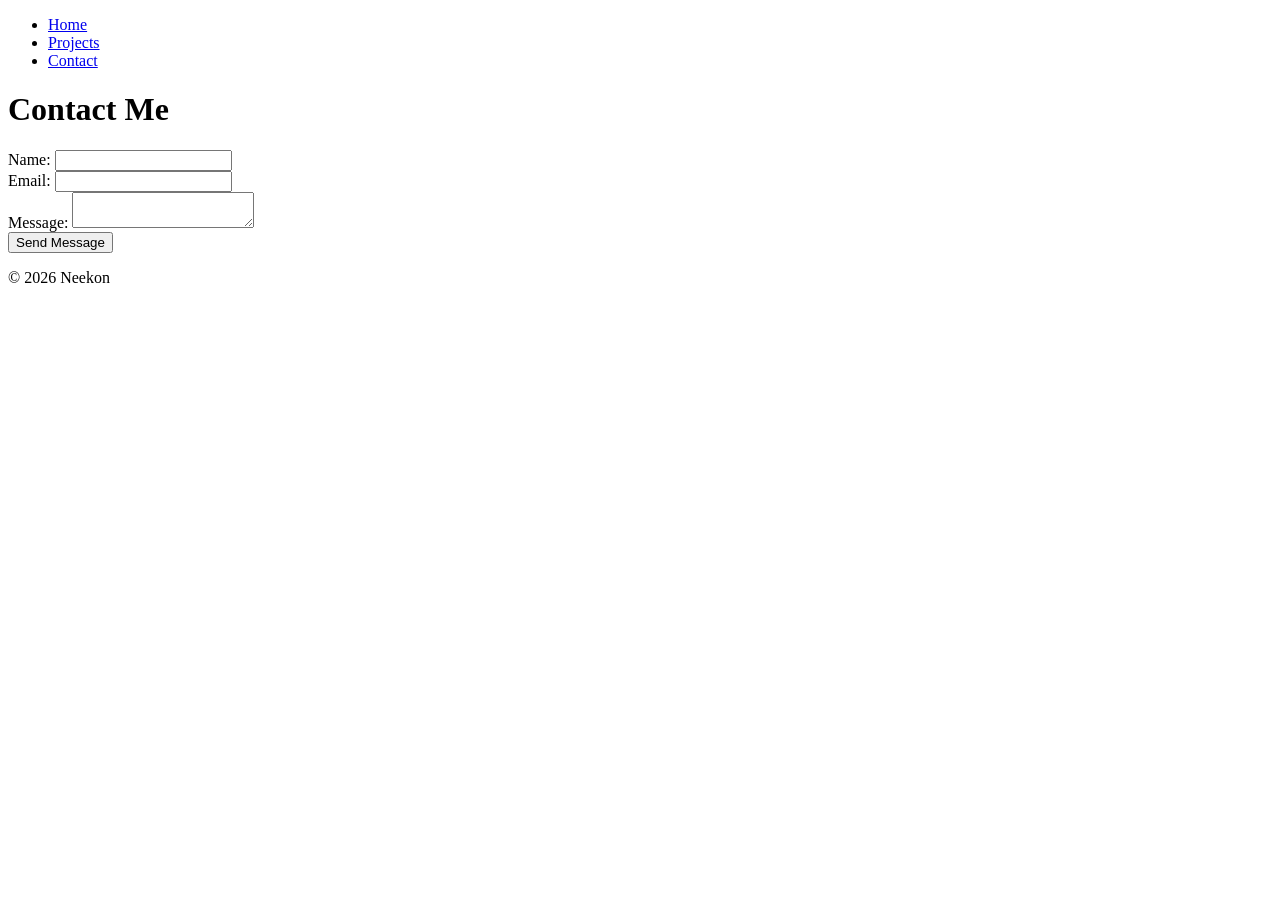
==== contact.html @ ca3302dd "Add files via upload Initial commit" ====
<!DOCTYPE html>
<html lang="en">

<head>
    <meta charset="UTF-8">
    <title>Neekon - Contact</title>
    <link rel="stylesheet" href="css/style.css">
</head>

<body>
    <div class="grid-container">
        <header>
            <nav>
                <ul>
                    <li><a href="index.html">Home</a></li>
                    <li><a href="projects.html">Projects</a></li>
                    <li><a href="contact.html">Contact</a></li>
                </ul>
            </nav>
        </header>

        <main>
            <div class="container">
                <h1>Contact Me</h1>

                <form>
                    <div>
                        <label for="name">Name:</label>
                        <input type="text" id="name" name="user_name">
                    </div>

                    <div>
                        <label for="email">Email:</label>
                        <input type="email" id="email" name="user_email">
                    </div>

                    <div>
                        <label for="message">Message:</label>
                        <textarea id="message" name="user_message"></textarea>
                    </div>

                    <button type="submit">Send Message</button>
                </form>
            </div>
        </main>

        <footer>
            <p>&copy; 2026 Neekon</p>
        </footer>
    </div>
</body>

</html>
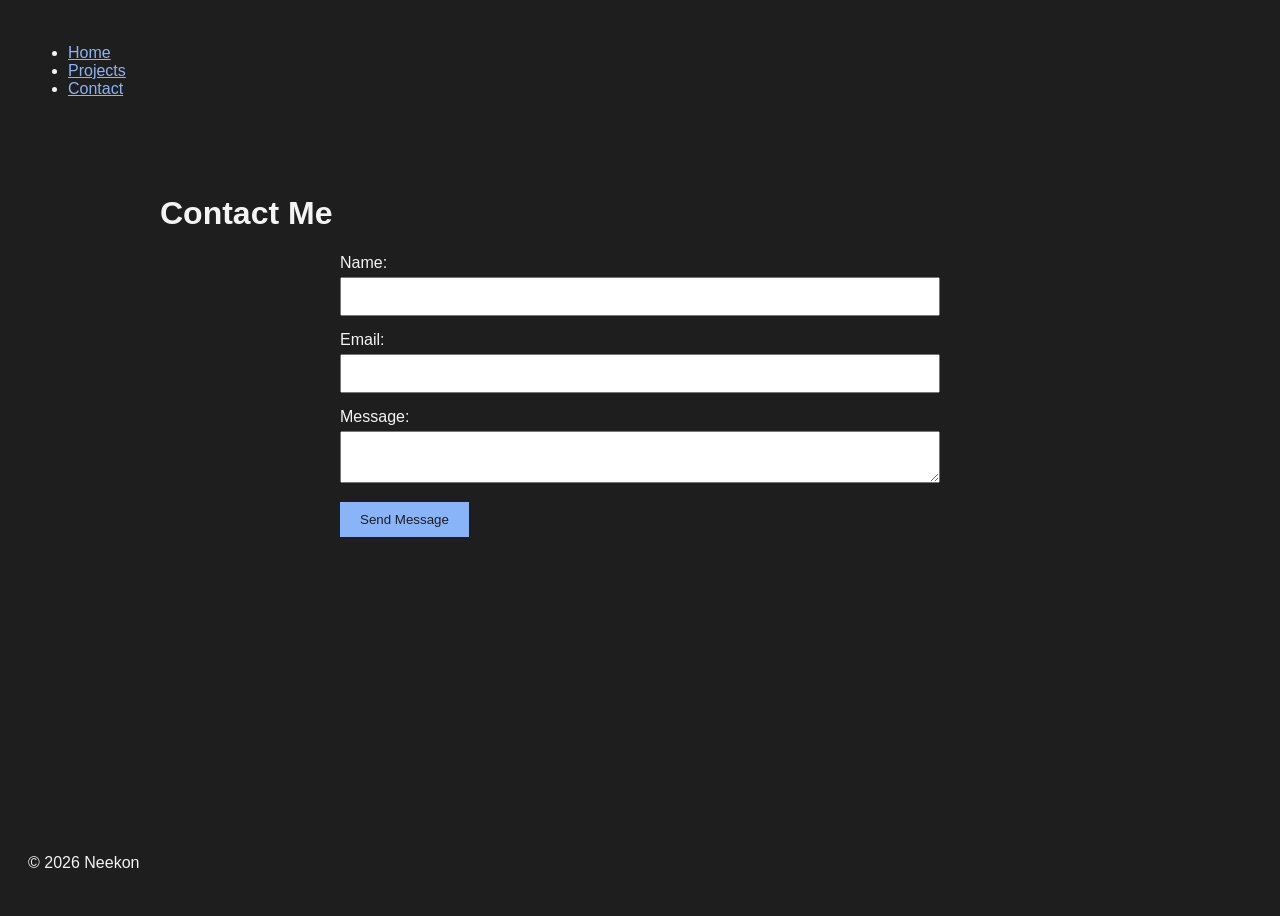
==== commit 39e46b30: "Update" ====
--- a/contact.html
+++ b/contact.html
@@ -3,6 +3,7 @@
 
 <head>
     <meta charset="UTF-8">
+    <meta name="viewport" content="width=device-width, initial-scale=1.0">
     <title>Neekon - Contact</title>
     <link rel="stylesheet" href="css/style.css">
 </head>
--- a/css/style.css
+++ b/css/style.css
@@ -0,0 +1,193 @@
+body {
+    background-color: #1e1e1e;
+    color: #f4f4f4;
+    font-family: Arial, Helvetica, sans-serif;
+}
+
+header {
+    padding: 20px;
+    margin-bottom: 20px;
+}
+
+main {
+    padding: 20px;
+}
+
+footer {
+    padding: 20px;
+    margin-top: 20px;
+}
+
+.container {
+    max-width: 960px;
+    margin: 0 auto;
+}
+
+nav a {
+    color: #8ab4f8;
+    transition: color 0.3s ease;
+}
+
+nav a:hover {
+    color: #ffffff;
+}
+
+.project-card {
+    border: 1px solid #ccc;
+    padding: 20px;
+    border-radius: 10px;
+    box-shadow: 0 2px 5px rgba(0, 0, 0, 0.2);
+    flex: 1 1 300px;
+    transition: transform 0.3s ease, box-shadow 0.3s ease;
+}
+
+.project-card:hover {
+    transform: scale(1.03);
+    box-shadow: 0 4px 12px rgba(0, 0, 0, 0.4);
+}
+
+.project-card img {
+    width: 100%;
+    transition: transform 0.3s ease;
+}
+
+.project-gallery {
+    display: flex;
+    flex-wrap: wrap;
+    gap: 20px;
+}
+
+.grid-container {
+    display: grid;
+    grid-template-columns: 1fr 1fr;
+    grid-template-rows: auto 1fr auto;
+    grid-template-areas:
+        "header header"
+        "main sidebar"
+        "footer footer";
+    min-height: 100vh;
+}
+header {
+    grid-area: header;
+}
+
+main {
+    grid-area: main;
+}
+
+aside {
+    grid-area: sidebar;
+    padding: 32px;
+    transition: transform 0.3s ease;
+}
+
+aside:hover {
+    transform: translateY(-5px);
+}
+
+footer {
+    grid-area: footer;
+}
+
+.grid-container:not(:has(aside)) main {
+    grid-column: 1 / -1;
+}
+
+form {
+    max-width: 600px;
+    margin: 0 auto;
+}
+
+input,
+textarea {
+    width: 100%;
+    padding: 10px;
+    margin-top: 5px;
+    box-sizing: border-box;
+}
+
+button {
+    padding: 10px 20px;
+    background-color: #8ab4f8;
+    color: #1e1e1e;
+    border: none;
+    cursor: pointer;
+    transition: background-color 0.3s ease;
+}
+
+button:hover {
+    background-color: #ffffff;
+}
+
+form div {
+    margin-bottom: 15px;
+}
+
+.image-container {
+    position: relative;
+    overflow: hidden;
+}
+
+.image-overlay {
+    position: absolute;
+    top: 0;
+    left: 0;
+    width: 100%;
+    height: 100%;
+    background-color: rgba(0, 0, 0, 0.6);
+    display: flex;
+    justify-content: center;
+    align-items: center;
+    opacity: 0;
+    transition: opacity 0.3s ease;
+}
+
+.image-container:hover .image-overlay {
+    opacity: 1;
+}
+
+.image-container:hover img {
+    transform: scale(1.1);
+}
+
+table {
+    width: 100%;
+}
+
+thead {
+    background-color: #8ab4f8;
+    color: #1e1e1e;
+}
+
+th,
+td {
+    padding: 10px;
+}
+
+tbody tr:nth-child(even) {
+    background-color: #333333;
+}
+
+@media (max-width: 768px) {
+
+    .grid-container {
+        grid-template-columns: 1fr;
+        grid-template-areas:
+            "header"
+            "main"
+            "sidebar"
+            "footer";
+    }
+
+    nav ul {
+        padding: 0;
+    }
+
+    main {
+        padding: 15px;
+    }
+
+    aside {
+        padding: 15px;
+    }
+}
